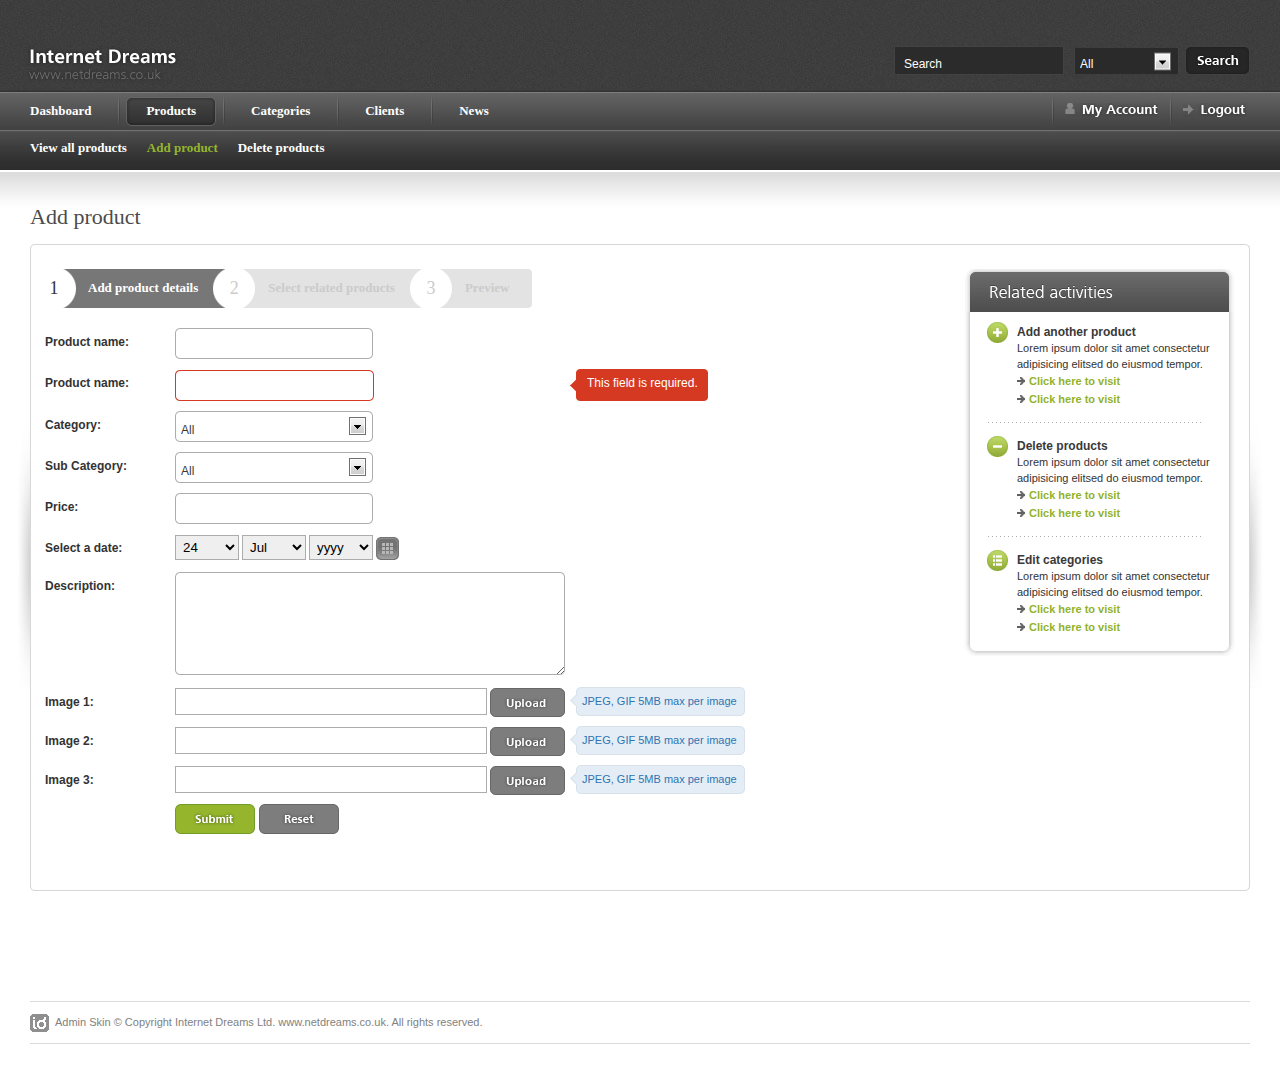
==== css/cms_xhtml/form.html @ d8d24eb3 "Primera version" ====
<!DOCTYPE html PUBLIC "-//W3C//DTD XHTML 1.0 Strict//EN" "http://www.w3.org/TR/xhtml1/DTD/xhtml1-strict.dtd">
<html xmlns="http://www.w3.org/1999/xhtml">
<head>
<meta http-equiv="Content-Type" content="text/html; charset=UTF-8" />
<title>Internet Dreams</title>
<link rel="stylesheet" href="css/screen.css" type="text/css" media="screen" title="default" />
<!--[if IE]>
<link rel="stylesheet" media="all" type="text/css" href="css/pro_dropline_ie.css" />
<![endif]-->

<!--  jquery core -->
<script src="js/jquery/jquery-1.4.1.min.js" type="text/javascript"></script>
 
<!--  checkbox styling script -->
<script src="js/jquery/ui.core.js" type="text/javascript"></script>
<script src="js/jquery/ui.checkbox.js" type="text/javascript"></script>
<script src="js/jquery/jquery.bind.js" type="text/javascript"></script>
<script type="text/javascript">
$(function(){
	$('input').checkBox();
	$('#toggle-all').click(function(){
 	$('#toggle-all').toggleClass('toggle-checked');
	$('#mainform input[type=checkbox]').checkBox('toggle');
	return false;
	});
});
</script>  


<![if !IE 7]>

<!--  styled select box script version 1 -->
<script src="js/jquery/jquery.selectbox-0.5.js" type="text/javascript"></script>
<script type="text/javascript">
$(document).ready(function() {
	$('.styledselect').selectbox({ inputClass: "selectbox_styled" });
});
</script>
 

<![endif]>


<!--  styled select box script version 2 --> 
<script src="js/jquery/jquery.selectbox-0.5_style_2.js" type="text/javascript"></script>
<script type="text/javascript">
$(document).ready(function() {
	$('.styledselect_form_1').selectbox({ inputClass: "styledselect_form_1" });
	$('.styledselect_form_2').selectbox({ inputClass: "styledselect_form_2" });
});
</script>

<!--  styled select box script version 3 --> 
<script src="js/jquery/jquery.selectbox-0.5_style_2.js" type="text/javascript"></script>
<script type="text/javascript">
$(document).ready(function() {
	$('.styledselect_pages').selectbox({ inputClass: "styledselect_pages" });
});
</script>

<!--  styled file upload script --> 
<script src="js/jquery/jquery.filestyle.js" type="text/javascript"></script>
<script type="text/javascript" charset="utf-8">
$(function() {
	$("input.file_1").filestyle({ 
	image: "images/forms/upload_file.gif",
	imageheight : 29,
	imagewidth : 78,
	width : 300
	});
});
</script>

<!-- Custom jquery scripts -->
<script src="js/jquery/custom_jquery.js" type="text/javascript"></script>
 
<!-- Tooltips -->
<script src="js/jquery/jquery.tooltip.js" type="text/javascript"></script>
<script src="js/jquery/jquery.dimensions.js" type="text/javascript"></script>
<script type="text/javascript">
$(function() {
	$('a.info-tooltip ').tooltip({
		track: true,
		delay: 0,
		fixPNG: true, 
		showURL: false,
		showBody: " - ",
		top: -35,
		left: 5
	});
});
</script> 

<!--  date picker script -->
<link rel="stylesheet" href="css/datePicker.css" type="text/css" />
<script src="js/jquery/date.js" type="text/javascript"></script>
<script src="js/jquery/jquery.datePicker.js" type="text/javascript"></script>
<script type="text/javascript" charset="utf-8">
        $(function()
{

// initialise the "Select date" link
$('#date-pick')
	.datePicker(
		// associate the link with a date picker
		{
			createButton:false,
			startDate:'01/01/2005',
			endDate:'31/12/2020'
		}
	).bind(
		// when the link is clicked display the date picker
		'click',
		function()
		{
			updateSelects($(this).dpGetSelected()[0]);
			$(this).dpDisplay();
			return false;
		}
	).bind(
		// when a date is selected update the SELECTs
		'dateSelected',
		function(e, selectedDate, $td, state)
		{
			updateSelects(selectedDate);
		}
	).bind(
		'dpClosed',
		function(e, selected)
		{
			updateSelects(selected[0]);
		}
	);
	
var updateSelects = function (selectedDate)
{
	var selectedDate = new Date(selectedDate);
	$('#d option[value=' + selectedDate.getDate() + ']').attr('selected', 'selected');
	$('#m option[value=' + (selectedDate.getMonth()+1) + ']').attr('selected', 'selected');
	$('#y option[value=' + (selectedDate.getFullYear()) + ']').attr('selected', 'selected');
}
// listen for when the selects are changed and update the picker
$('#d, #m, #y')
	.bind(
		'change',
		function()
		{
			var d = new Date(
						$('#y').val(),
						$('#m').val()-1,
						$('#d').val()
					);
			$('#date-pick').dpSetSelected(d.asString());
		}
	);

// default the position of the selects to today
var today = new Date();
updateSelects(today.getTime());

// and update the datePicker to reflect it...
$('#d').trigger('change');
});
</script>

<!-- MUST BE THE LAST SCRIPT IN <HEAD></HEAD></HEAD> png fix -->
<script src="js/jquery/jquery.pngFix.pack.js" type="text/javascript"></script>
<script type="text/javascript">
$(document).ready(function(){
$(document).pngFix( );
});
</script>
</head>
<body> 
<!-- Start: page-top-outer -->
<div id="page-top-outer">    

<!-- Start: page-top -->
<div id="page-top">

	<!-- start logo -->
	<div id="logo">
	<a href=""><img src="images/shared/logo.png" width="156" height="40" alt="" /></a>
	</div>
	<!-- end logo -->
	
	<!--  start top-search -->
	<div id="top-search">
		<table border="0" cellpadding="0" cellspacing="0">
		<tr>
		<td><input type="text" value="Search" onblur="if (this.value=='') { this.value='Search'; }" onfocus="if (this.value=='Search') { this.value=''; }" class="top-search-inp" /></td>
		<td>
		 
		<select  class="styledselect">
			<option value="">All</option>
			<option value="">Products</option>
			<option value="">Categories</option>
			<option value="">Clients</option>
			<option value="">News</option>
		</select> 
		 
		</td>
		<td>
		<input type="image" src="images/shared/top_search_btn.gif"  />
		</td>
		</tr>
		</table>
	</div>
 	<!--  end top-search -->
 	<div class="clear"></div>

</div>
<!-- End: page-top -->

</div>
<!-- End: page-top-outer -->
	
<div class="clear">&nbsp;</div>
 
<!--  start nav-outer-repeat................................................................................................. START -->
<div class="nav-outer-repeat"> 
<!--  start nav-outer -->
<div class="nav-outer"> 

		<!-- start nav-right -->
		<div id="nav-right">
		
			<div class="nav-divider">&nbsp;</div>
			<div class="showhide-account"><img src="images/shared/nav/nav_myaccount.gif" width="93" height="14" alt="" /></div>
			<div class="nav-divider">&nbsp;</div>
			<a href="" id="logout"><img src="images/shared/nav/nav_logout.gif" width="64" height="14" alt="" /></a>
			<div class="clear">&nbsp;</div>
		
			<!--  start account-content -->	
			<div class="account-content">
			<div class="account-drop-inner">
				<a href="" id="acc-settings">Settings</a>
				<div class="clear">&nbsp;</div>
				<div class="acc-line">&nbsp;</div>
				<a href="" id="acc-details">Personal details </a>
				<div class="clear">&nbsp;</div>
				<div class="acc-line">&nbsp;</div>
				<a href="" id="acc-project">Project details</a>
				<div class="clear">&nbsp;</div>
				<div class="acc-line">&nbsp;</div>
				<a href="" id="acc-inbox">Inbox</a>
				<div class="clear">&nbsp;</div>
				<div class="acc-line">&nbsp;</div>
				<a href="" id="acc-stats">Statistics</a> 
			</div>
			</div>
			<!--  end account-content -->
		
		</div>
		<!-- end nav-right -->


		<!--  start nav -->
		<div class="nav">
		<div class="table">
		
		<ul class="select"><li><a href="#nogo"><b>Dashboard</b><!--[if IE 7]><!--></a><!--<![endif]-->
		<!--[if lte IE 6]><table><tr><td><![endif]-->
		<div class="select_sub">
			<ul class="sub">
				<li><a href="#nogo">Dashboard Details 1</a></li>
				<li><a href="#nogo">Dashboard Details 2</a></li>
				<li><a href="#nogo">Dashboard Details 3</a></li>
			</ul>
		</div>
		<!--[if lte IE 6]></td></tr></table></a><![endif]-->
		</li>
		</ul>
		
		<div class="nav-divider">&nbsp;</div>
		                    
		<ul class="current"><li><a href="#nogo"><b>Products</b><!--[if IE 7]><!--></a><!--<![endif]-->
		<!--[if lte IE 6]><table><tr><td><![endif]-->
		<div class="select_sub show">
			<ul class="sub">
				<li><a href="#nogo">View all products</a></li>
				<li class="sub_show"><a href="#nogo">Add product</a></li>
				<li><a href="#nogo">Delete products</a></li>
			</ul>
		</div>
		<!--[if lte IE 6]></td></tr></table></a><![endif]-->
		</li>
		</ul>
		
		<div class="nav-divider">&nbsp;</div>
		
		<ul class="select"><li><a href="#nogo"><b>Categories</b><!--[if IE 7]><!--></a><!--<![endif]-->
		<!--[if lte IE 6]><table><tr><td><![endif]-->
		<div class="select_sub">
			<ul class="sub">
				<li><a href="#nogo">Categories Details 1</a></li>
				<li><a href="#nogo">Categories Details 2</a></li>
				<li><a href="#nogo">Categories Details 3</a></li>
			</ul>
		</div>
		<!--[if lte IE 6]></td></tr></table></a><![endif]-->
		</li>
		</ul>
		
		<div class="nav-divider">&nbsp;</div>
		
		<ul class="select"><li><a href="#nogo"><b>Clients</b><!--[if IE 7]><!--></a><!--<![endif]-->
		<!--[if lte IE 6]><table><tr><td><![endif]-->
		<div class="select_sub">
			<ul class="sub">
				<li><a href="#nogo">Clients Details 1</a></li>
				<li><a href="#nogo">Clients Details 2</a></li>
				<li><a href="#nogo">Clients Details 3</a></li>
			 
			</ul>
		</div>
		<!--[if lte IE 6]></td></tr></table></a><![endif]-->
		</li>
		</ul>
		
		<div class="nav-divider">&nbsp;</div>
		
		<ul class="select"><li><a href="#nogo"><b>News</b><!--[if IE 7]><!--></a><!--<![endif]-->
		<!--[if lte IE 6]><table><tr><td><![endif]-->
		<div class="select_sub">
			<ul class="sub">
				<li><a href="#nogo">News details 1</a></li>
				<li><a href="#nogo">News details 2</a></li>
				<li><a href="#nogo">News details 3</a></li>
			</ul>
		</div>
		<!--[if lte IE 6]></td></tr></table></a><![endif]-->
		</li>
		</ul>
		
		<div class="clear"></div>
		</div>
		<div class="clear"></div>
		</div>
		<!--  start nav -->

</div>
<div class="clear"></div>
<!--  start nav-outer -->
</div>
<!--  start nav-outer-repeat................................................... END -->
 
 <div class="clear"></div>
 
<!-- start content-outer -->
<div id="content-outer">
<!-- start content -->
<div id="content">


<div id="page-heading"><h1>Add product</h1></div>


<table border="0" width="100%" cellpadding="0" cellspacing="0" id="content-table">
<tr>
	<th rowspan="3" class="sized"><img src="images/shared/side_shadowleft.jpg" width="20" height="300" alt="" /></th>
	<th class="topleft"></th>
	<td id="tbl-border-top">&nbsp;</td>
	<th class="topright"></th>
	<th rowspan="3" class="sized"><img src="images/shared/side_shadowright.jpg" width="20" height="300" alt="" /></th>
</tr>
<tr>
	<td id="tbl-border-left"></td>
	<td>
	<!--  start content-table-inner -->
	<div id="content-table-inner">
	
	<table border="0" width="100%" cellpadding="0" cellspacing="0">
	<tr valign="top">
	<td>
	
	
		<!--  start step-holder -->
		<div id="step-holder">
			<div class="step-no">1</div>
			<div class="step-dark-left"><a href="">Add product details</a></div>
			<div class="step-dark-right">&nbsp;</div>
			<div class="step-no-off">2</div>
			<div class="step-light-left">Select related products</div>
			<div class="step-light-right">&nbsp;</div>
			<div class="step-no-off">3</div>
			<div class="step-light-left">Preview</div>
			<div class="step-light-round">&nbsp;</div>
			<div class="clear"></div>
		</div>
		<!--  end step-holder -->
	
		<!-- start id-form -->
		<table border="0" cellpadding="0" cellspacing="0"  id="id-form">
		<tr>
			<th valign="top">Product name:</th>
			<td><input type="text" class="inp-form" /></td>
			<td></td>
		</tr>
		<tr>
			<th valign="top">Product name:</th>
			<td><input type="text" class="inp-form-error" /></td>
			<td>
			<div class="error-left"></div>
			<div class="error-inner">This field is required.</div>
			</td>
		</tr>
		<tr>
		<th valign="top">Category:</th>
		<td>	
		<select  class="styledselect_form_1">
			<option value="">All</option>
			<option value="">Products</option>
			<option value="">Categories</option>
			<option value="">Clients</option>
			<option value="">News</option>
		</select>
		</td>
		<td></td>
		</tr>
		<tr>
		<th valign="top">Sub Category:</th>
		<td>	
		<select  class="styledselect_form_1">
			<option value="">All</option>
			<option value="">Products</option>
			<option value="">Categories</option>
			<option value="">Clients</option>
			<option value="">News</option>
		</select>
		</td>
		<td></td>
		</tr> 
		<tr>
			<th valign="top">Price:</th>
			<td><input type="text" class="inp-form" /></td>
			<td></td>
		</tr>
		<tr>
		<th valign="top">Select a date:</th>
		<td class="noheight">
		
			<table border="0" cellpadding="0" cellspacing="0">
			<tr  valign="top">
				<td>
				<form id="chooseDateForm" action="#">
				
				<select id="d" class="styledselect-day">
					<option value="">dd</option>
					<option value="1">1</option>
					<option value="2">2</option>
					<option value="3">3</option>
					<option value="4">4</option>
					<option value="5">5</option>
					<option value="6">6</option>
					<option value="7">7</option>
					<option value="8">8</option>
					<option value="9">9</option>
					<option value="10">10</option>
					<option value="11">11</option>
					<option value="12">12</option>
					<option value="13">13</option>
					<option value="14">14</option>
					<option value="15">15</option>
					<option value="16">16</option>
					<option value="17">17</option>
					<option value="18">18</option>
					<option value="19">19</option>
					<option value="20">20</option>
					<option value="21">21</option>
					<option value="22">22</option>
					<option value="23">23</option>
					<option value="24">24</option>
					<option value="25">25</option>
					<option value="26">26</option>
					<option value="27">27</option>
					<option value="28">28</option>
					<option value="29">29</option>
					<option value="30">30</option>
					<option value="31">31</option>
				</select>
				</td>
				<td>
					<select id="m" class="styledselect-month">
						<option value="">mmm</option>
						<option value="1">Jan</option>
						<option value="2">Feb</option>
						<option value="3">Mar</option>
						<option value="4">Apr</option>
						<option value="5">May</option>
						<option value="6">Jun</option>
						<option value="7">Jul</option>
						<option value="8">Aug</option>
						<option value="9">Sep</option>
						<option value="10">Oct</option>
						<option value="11">Nov</option>
						<option value="12">Dec</option>
					</select>
				</td>
				<td>
					<select  id="y"  class="styledselect-year">
						<option value="">yyyy</option>
						<option value="2005">2005</option>
						<option value="2006">2006</option>
						<option value="2007">2007</option>
						<option value="2008">2008</option>
						<option value="2009">2009</option>
						<option value="2010">2010</option>
					</select>
					</form>
				</td>
				<td><a href=""  id="date-pick"><img src="images/forms/icon_calendar.jpg"   alt="" /></a></td>
			</tr>
			</table>
		
		</td>
		<td></td>
	</tr>
	<tr>
		<th valign="top">Description:</th>
		<td><textarea rows="" cols="" class="form-textarea"></textarea></td>
		<td></td>
	</tr>
	<tr>
	<th>Image 1:</th>
	<td><input type="file" class="file_1" /></td>
	<td>
	<div class="bubble-left"></div>
	<div class="bubble-inner">JPEG, GIF 5MB max per image</div>
	<div class="bubble-right"></div>
	</td>
	</tr>
	<tr>
	<th>Image 2:</th>
	<td>  <input type="file" class="file_1" /></td>
	<td><div class="bubble-left"></div>
	<div class="bubble-inner">JPEG, GIF 5MB max per image</div>
	<div class="bubble-right"></div></td>
	</tr>
	<tr>
	<th>Image 3:</th>
	<td><input type="file" class="file_1" /></td>
	<td><div class="bubble-left"></div>
	<div class="bubble-inner">JPEG, GIF 5MB max per image</div>
	<div class="bubble-right"></div></td>
	</tr>
	<tr>
		<th>&nbsp;</th>
		<td valign="top">
			<input type="button" value="" class="form-submit" />
			<input type="reset" value="" class="form-reset"  />
		</td>
		<td></td>
	</tr>
	</table>
	<!-- end id-form  -->

	</td>
	<td>

	<!--  start related-activities -->
	<div id="related-activities">
		
		<!--  start related-act-top -->
		<div id="related-act-top">
		<img src="images/forms/header_related_act.gif" width="271" height="43" alt="" />
		</div>
		<!-- end related-act-top -->
		
		<!--  start related-act-bottom -->
		<div id="related-act-bottom">
		
			<!--  start related-act-inner -->
			<div id="related-act-inner">
			
				<div class="left"><a href=""><img src="images/forms/icon_plus.gif" width="21" height="21" alt="" /></a></div>
				<div class="right">
					<h5>Add another product</h5>
					Lorem ipsum dolor sit amet consectetur
					adipisicing elitsed do eiusmod tempor.
					<ul class="greyarrow">
						<li><a href="">Click here to visit</a></li> 
						<li><a href="">Click here to visit</a> </li>
					</ul>
				</div>
				
				<div class="clear"></div>
				<div class="lines-dotted-short"></div>
				
				<div class="left"><a href=""><img src="images/forms/icon_minus.gif" width="21" height="21" alt="" /></a></div>
				<div class="right">
					<h5>Delete products</h5>
					Lorem ipsum dolor sit amet consectetur
					adipisicing elitsed do eiusmod tempor.
					<ul class="greyarrow">
						<li><a href="">Click here to visit</a></li> 
						<li><a href="">Click here to visit</a> </li>
					</ul>
				</div>
				
				<div class="clear"></div>
				<div class="lines-dotted-short"></div>
				
				<div class="left"><a href=""><img src="images/forms/icon_edit.gif" width="21" height="21" alt="" /></a></div>
				<div class="right">
					<h5>Edit categories</h5>
					Lorem ipsum dolor sit amet consectetur
					adipisicing elitsed do eiusmod tempor.
					<ul class="greyarrow">
						<li><a href="">Click here to visit</a></li> 
						<li><a href="">Click here to visit</a> </li>
					</ul>
				</div>
				<div class="clear"></div>
				
			</div>
			<!-- end related-act-inner -->
			<div class="clear"></div>
		
		</div>
		<!-- end related-act-bottom -->
	
	</div>
	<!-- end related-activities -->

</td>
</tr>
<tr>
<td><img src="images/shared/blank.gif" width="695" height="1" alt="blank" /></td>
<td></td>
</tr>
</table>
 
<div class="clear"></div>
 

</div>
<!--  end content-table-inner  -->
</td>
<td id="tbl-border-right"></td>
</tr>
<tr>
	<th class="sized bottomleft"></th>
	<td id="tbl-border-bottom">&nbsp;</td>
	<th class="sized bottomright"></th>
</tr>
</table>









 





<div class="clear">&nbsp;</div>

</div>
<!--  end content -->
<div class="clear">&nbsp;</div>
</div>
<!--  end content-outer -->

 

<div class="clear">&nbsp;</div>
    
<!-- start footer -->         
<div id="footer">
	<!--  start footer-left -->
	<div id="footer-left">
	Admin Skin &copy; Copyright Internet Dreams Ltd. <a href="">www.netdreams.co.uk</a>. All rights reserved.</div>
	<!--  end footer-left -->
	<div class="clear">&nbsp;</div>
</div>
<!-- end footer -->
 
</body>
</html>
---- css/cms_xhtml/css/screen.css ----
*	{	margin: 0;	padding: 0;	}html, body	{	height: 100%;	}body	{	background: #fff;	color: #393939;	font-family: Arial;	font-size: 0px;	line-height: 0;	}#page-top-outer	{	background: url(../images/shared/top_bg.jpg) top center repeat-x;	border-bottom: 1px solid #7e7e7e;	height: 92px;	}#page-top	{	margin: 0 auto;	max-width: 1260px;	min-width: 850px;	position: relative;	}#logo	{	float: left;	margin: 45px 0 0 15px;	}#logo	a	{	display: block;	}#top-search	{	display: inline;	float: right;	position: relative;	margin: 46px 20px 0 0;	z-index: 20;	}	 .top-search-inp	{	background: url(../images/shared/top_search_inp.gif) no-repeat;	border: none;	color: #fff;	font-size: 12px;	height: 23px;	padding: 6px 6px 0 10px;	width: 164px;	}#content-outer	{	background: url(../images/shared/content_repeat.jpg) repeat-x;	}#content	{	color: #333;	font-family: Arial, Helvetica, sans-serif;	font-size: 12px;	line-height: 18px;	margin: 0 auto 0 auto;	max-width: 1260px;	min-width: 780px;	padding: 35px 0px 30px 0px;	}#content-inner	{	color: #333;	font-family: Arial, Helvetica, sans-serif;	font-size: 12px;	line-height: 18px;	margin: 0 auto 0px auto;	padding: 25px 0 30px 0;	}#content-table	{	font-size: 0px;	line-height: 0px;	}#content-table th.sized	{	height: 15px;	width: 15px;	padding: 0;	margin: 0;	font-size: 0px;	line-height: 0px;	} 	#content-table-inner	{	font-size: 12px;	line-height: 12px;	padding: 10px 0 20px 0;	}#tbl-border-top	{	background: url(../images/shared/border_bit.jpg) top repeat-x;	line-height: 0;font-size: 0px;	height: 15px;	}#tbl-border-bottom	{	background: url(../images/shared/border_bit.jpg) bottom repeat-x;	line-height: 0;font-size: 0px;	height: 15px;	}#tbl-border-left	{	background: url(../images/shared/border_bit.jpg) left repeat-y;	}#tbl-border-right	{	background: url(../images/shared/border_bit.jpg) right repeat-y;	}#table-content	{	line-height: 16px;	margin: 0 10px 10px 10px;	min-height: 300px;	}	.topleft {background: url(../images/shared/corner_top_left.jpg) no-repeat;width:15px;height:15px;	}	.topright {background: url(../images/shared/corner_top_right.jpg) no-repeat;width:15px;height:15px;	}	.bottomleft {background: url(../images/shared/corner_bottom_left.jpg)  no-repeat;width:15px;height:15px;	}	.bottomright {background: url(../images/shared/corner_bottom_right.jpg)  no-repeat;width:15px;height:15px;	}	#page-heading	{	margin: 0 0 15px 20px;	}  h1	{	color: #4b4b4b;	font-family: Tahoma;	font-size: 22px;	line-height: 24px;	font-weight: normal;	}h2	{	color: #393939;	font-size: 16px;	font-weight: bold;	line-height: 20px;	margin-bottom: 10px;	}h3	{	color: #92b22c;	font-size: 14px;	font-weight: bold;	line-height: 18px;	margin-bottom: 10px;	}		/* MESSAGES --------------------------------------------------------------- */	#message-yellow	{	margin-bottom: 5px;	}.yellow-left	{	background: url(../images/table/message_yellow.gif) top left no-repeat;	color: #e79300;	font-family: Tahoma;	font-weight: bold;	padding: 0 0 0 20px;	}.yellow-left a	{	color: #e79300;	font-family: Tahoma;	font-weight: normal;	text-decoration: underline;	}.yellow-right a	{	cursor: pointer;	}.yellow-right	{	width: 55px;	}#message-blue	{	margin-bottom: 5px;	}.blue-left	{	background: url(../images/table/message_blue.gif) top left no-repeat;	color: #2e74b2;	font-family: Tahoma;	font-weight: bold;	padding: 0 0 0 20px;	}.blue-left a	{	color: #2e74b2;	font-family: Tahoma;	font-weight: normal;	text-decoration: underline;	}.blue-right a	{	cursor: pointer;	}.blue-right	{	width: 55px;	}#message-red	{	margin-bottom: 5px;	}.red-left	{	background: url(../images/table/message_red.gif) top left no-repeat;	color: #ce2700;	font-family: Tahoma;	font-weight: bold;	padding: 0 0 0 20px;	}.red-left a	{	color: #ce2700;	font-family: Tahoma;	font-weight: normal;	text-decoration: underline;	}.red-right a	{	cursor: pointer;	}.red-right	{	width: 55px;	}#message-green	{	margin-bottom: 5px;	}.green-left	{	background: url(../images/table/message_green.gif) top left no-repeat;	color: #6da827;	font-family: Tahoma;	font-weight: bold;	line-height: 12px;	padding: 0 0 0 20px;	}.green-left a	{	color: #6da827;	font-family: Tahoma;	font-weight: normal;	text-decoration: underline;	}.green-right a	{	cursor: pointer;	}.green-right	{	width: 55px;	}									a.icon-1	{	background: url(../images/table/table_icon_1.gif) no-repeat;	display: block;	float: left;	height: 24px;	margin: 0 8px 0 0;	width: 24px;	}a:hover.icon-1	{	background: url(../images/table/table_icon_1.gif) 0 -24px;	}a.icon-2	{	background: url(../images/table/table_icon_2.gif) no-repeat;	display: block;	float: left;	height: 24px;	margin: 0 8px 0 0;	width: 24px;	}a:hover.icon-2	{	background: url(../images/table/table_icon_2.gif) 0 -24px;	}a.icon-3	{	background: url(../images/table/table_icon_3.gif) no-repeat;	display: block;	float: left;	height: 24px;	margin: 0 8px 0 0;	width: 24px;	}a:hover.icon-3	{	background: url(../images/table/table_icon_3.gif) 0 -24px;	}a.icon-4	{	background: url(../images/table/table_icon_4.gif) no-repeat;	display: block;	float: left;	height: 24px;	margin: 0 8px 0 0;	width: 24px;	}a:hover.icon-4	{	background: url(../images/table/table_icon_4.gif) 0 -24px;	}a.icon-5	{	background: url(../images/table/table_icon_5.gif) no-repeat;	display: block;	float: left;	height: 24px;	width: 24px;	}a:hover.icon-5	{	background: url(../images/table/table_icon_5.gif) 0 -24px;	}#tooltip	{	background-color: #8c8c8c;	border: 1px solid #767676;	color: #fff;	font-family: Arial;	font-size: 10px;	font-weight: normal;	opacity: 0.85;	padding: 0 5px;	position: absolute;	text-align: left;	z-index: 3000;	}#tooltip h6, #tooltip div	{	font-family: Arial;	font-size: 11px;	line-height: 20px;	margin: 0;	}#product-table	{	margin-bottom: 20px;	}#product-table	td a	{	color: #393939;	}#product-table	td a:hover	{	text-decoration: underline;	}#product-table	th	{	height: 50px;	text-align: left;	}#product-table	.minwidth-1	{	min-width: 110px;	}#product-table td	{	border: 1px solid #d2d2d2;	padding: 10px 0 10px 10px;	}#product-table tr.alternate-row	{	background: #ececec;	}td.options-width	{	padding: 0 0 0 10px;	width: 210px;	}td.checkbox-width	{	}.table-header-check	{	background: url(../images/table/table_header_checkbox.jpg) no-repeat;	border: none;	min-width: 29px;	padding: 0px 0 0 10px;	width: 29px;	}.table-header-options	{	background: url(../images/table/table_header_options.jpg) no-repeat;	border: none;	min-width: 221px;	padding: 0px 0 0 0;	width: 221px;	}.table-header-repeat	{	background: url(../images/table/table_header_repeat.jpg) repeat-x;	border: none;	font-size: 0px;	line-height: 0;	padding: 0px 0 0 0;	}.table-header-options a, .table-header-repeat a	{	background: url(../images/table/table_sort_arrow.gif) right no-repeat;	color: #fff;	font-family: Tahoma;	font-size: 13px;	font-weight: bold;	line-height: 14px;	margin: 0 0 0 10px;	padding: 0 10px 0 0;	}		.table-header-options a:hover, .table-header-repeat a:hover	{		color:#94b52c	}	th.line-left	{	border-left: 1px solid #373737;	}#product-table	tr.activity-blue	{	background: #e3eceb;	}		#toggle-all {		display: block;		width: 17px;		height:17px;		cursor: pointer;		background: url(../images/shared/checkbox.gif) 0 -17px;	}			#toggle-all.toggle-checked {		display: block;		width: 17px;		height:17px;		background: url(../images/shared/checkbox.gif) 0 0;	}																					/*  RELATED ACTIVIES BOX */	#related-activities	{	float: right;	font-size: 0px;	line-height: 0;	width: 271px;	}#related-act-top	{	font-size: 0px;	line-height: 0;	}#related-act-bottom	{	background: url(../images/forms/bg_related_act.gif) no-repeat bottom;	font-size: 0px;	line-height: 0;	}#related-act-inner	{	font-size: 11px;	line-height: 16px;	margin: 0 auto 0px auto;	padding: 10px 0 20px 0;	width: 225px;	}#related-act-inner .left	{	float: left;	width: 30px;	}#related-act-inner .right	{	float: left;	width: 195px;	padding: 2px 0 0 0;	}#related-act-inner .right h5	{	color: #393939;	font-size: 12px;	}ul.greyarrow	{	list-style-type: none;	}ul.greyarrow li	{	background: url(../images/forms/icon_list_arrow.gif) no-repeat 0 5px;	line-height: 18px;	padding: 0 0 0 12px;	}ul.greyarrow li a	{	color: #92b22c;	font-weight: bold;	}ul.greyarrow li a:hover	{	text-decoration: underline;	}.lines-dotted-short	{	background: url(../images/forms/lines_dotted_short.gif) no-repeat 0px 14px;	font-size: 0px;	height: 28px;	line-height: 0;	}	/* PAGING --------------------------------------------------------- */	#paging-table {	float: right;	margin: 0 4px 0 0;}	.page-far-left	{	background: url(../images/table/paging_far_left.gif) no-repeat;	display: block;	float: left;	height: 24px;	margin: 0 4px 0 0;	width: 24px;	}.page-left	{	background: url(../images/table/paging_far_left.gif) no-repeat;	display: block;	float: left;	height: 24px;	width: 24px;	}.page-far-right	{	background: url(../images/table/paging_far_right.gif) no-repeat;	display: block;	float: left;	height: 24px;	margin: 0 4px 0 4px;	width: 24px;	}.page-right	{	background: url(../images/table/paging_far_right.gif) no-repeat;	display: block;	float: left;	height: 24px;	width: 24px;	}#page-info	{	float: left;	line-height: 16px;	padding: 3px 12px 0 12px;	}	/*  ACTIONS BOX ----------------------------------------------- */	#actions-box	{	float: left;	margin: 0 0 0 10px;	position: relative;	}a.action-slider	{	background: url(../images/table/dropdown_actions.gif) no-repeat;	display: block;	height: 30px;	width: 110px;	}a.action-slider.activated	{	background: url(../images/table/dropdown_actions.gif) no-repeat 0 -30px;	display: block;	height: 30px;	width: 110px;	}#actions-box-slider	{	background: url(../images/table/actions_slider_bg.gif) bottom no-repeat;	display: none;	left: 0;	padding-bottom: 1px;	padding-top: 10px;	position: absolute;	top: 24px;	width: 110px;	}#actions-box-slider-inner	{	font-size: 0px;	line-height: 0;	margin: 0 auto;	width: 108px;	}a.action-edit ,a.action-delete	{	color: #272727;	display: block;	font-weight: bold;	height: 20px;	margin: 0 auto;	padding: 10px 0 5px 45px;	width: 63px;	}a:hover.action-edit	{	background: #949494 url(../images/table/action_edit.gif) no-repeat 14px 5px;	color: #fff;	}a.action-edit	{	background: #c7c7c7 url(../images/table/action_edit.gif) no-repeat 14px 5px;	}a.action-delete	{	background: #c7c7c7 url(../images/table/action_delete.gif) no-repeat 14px 5px;	}a:hover.action-delete	{	background: #949494 url(../images/table/action_delete.gif) no-repeat 14px 5px;	color: #fff;	}		 	/* FORM ------------------------------------------------------- */	.form-submit	{	background: url(../images/forms/form_submit.gif) no-repeat;	border: none;	cursor: pointer;	display: block;	float: left;	height: 30px;	margin: 0 4px 0 0;	padding: 0;	text-indent: -3000px;	width: 80px;	}.form-reset	{	background: url(../images/forms/form_reset.gif) no-repeat;	border: none;	cursor: pointer;	display: block;	float: left;	height: 30px;	text-indent: -3000px;	width: 80px;	}#id-form	{	}.inp-form	{	background: url(../images/forms/form_inp.gif) no-repeat;	border: none;	color: #393939;	height: 25px; 	padding: 6px 6px 0 6px;	width: 186px;	}	.inp-form-error	{	background: url(../images/forms/form_inp_error.gif) no-repeat;	border: none; 	color: #393939;	height: 25px;	padding: 6px 6px 0 6px;	width: 187px;	}.form-textarea	{	background: url(../images/forms/form_textarea.gif) no-repeat;	border: none;	color: #393939;	font-family: Arial, Helvetica, sans-serif;	font-size: 12px;	height: 97px;	overflow: auto;	padding: 6px 6px 0 6px;	width: 378px;	}#id-form td	{	padding: 0 0 10px 0;	}#id-form td.noheight	{	padding: 0 0 0px 0;	}#id-form th	{	line-height: 28px;	min-width: 130px;	padding: 0 0 10px 0;	text-align: left;	width: 130px;	}.styledselect-day ,.styledselect-month ,.styledselect-year	{	border: 1px solid #acacac;	margin-right: 3px;	padding: 3px;	width: 64px;	}		#step-holder {font-family: Tahoma;	height:39px;	margin-bottom: 20px;}	.step-no {	float:left;	height:29px;	width:18px;	font-size: 18px;	line-height: 18px;	padding:10px 0 0 0;	text-align: center;}.step-no-off {	float:left;	height:29px;	width:18px;	font-size: 18px;	line-height: 18px;	padding:10px 0 0 0;	text-align: center;	color:#cbcbcb;}.step-dark-left {	float:left;	 	background: url(../images/forms/step_dark_left.gif) no-repeat;	height:27px;	padding:13px 15px 0 25px;	font-size: 13px;	color:#fff;	font-weight: bold;}.step-dark-left a{	 	font-size: 13px;	color:#fff;	font-weight: bold;}.step-dark-right {	float:left;	width:12px;	background: url(../images/forms/step_dark_right.gif) no-repeat;	height:39px;}.step-dark-round {	float:left;	width:8px;	height:39px;	background: url(../images/forms/step_dark_round.gif) no-repeat;}.step-light-left {	float:left;	 	height:27px;	padding:13px 15px 0 25px;	font-size: 13px;	background: url(../images/forms/step_light_left.gif) no-repeat;	height:39px;	color:#cbcbcb;	font-weight: bold;}.step-light-left a{	 	 	font-size: 13px; 	color:#cbcbcb;	font-weight: bold;}.step-light-right {	float:left;	width:12px;	background: url(../images/forms/step_light_right.gif) no-repeat;	height:39px;}.step-light-round {	float:left;	width:8px;	height:39px;	background: url(../images/forms/step_light_round.gif) no-repeat;}.bubble-left {	float:left;	width:10px;	height:29px;	margin-left: 5px;	background: url(../images/forms/bubble_left.gif) no-repeat;}.bubble-inner {	float:left;	padding: 7px 0px 0 2px;	color:#2e74b2; 	line-height: 14px;	font-size: 11px;	height:22px;	background: url(../images/forms/bubble_inner.gif) repeat-x;}.bubble-right {	float:left;	width:8px;	height:29px;	background: url(../images/forms/bubble_right.gif) right no-repeat;}.error-left {	float:left;	width:13px;	height:32px;	margin-left: 5px;	background: url(../images/forms/error_left.gif) no-repeat;}.error-inner {	float:left;	padding: 7px 10px 0 4px;	color:#fff; 	line-height: 14px;	height:25px;	background: url(../images/forms/error_right.gif) right  no-repeat;}.file_1 {	border: 1px solid #acacac;	padding: 5px;}	 /*  NAVIGATION ----------------------------------------------- */#nav-holder	{	margin: 0 auto;	max-width: 1260px;	min-width: 780px;	text-align: left;	}.nav-outer-repeat	{	background: url(../images/shared/nav/repeat.jpg) repeat-x;	height: 77px;	}.nav-outer	{	margin: 0 auto;	max-width: 1260px;	min-width: 850px;	}#nav-right	{	float: right;	position: relative;	width: 225px;	z-index: 0;	}#nav-right a	{	display: block;	float: left;	margin: 0px 0 0 0;	}.account-content	{	background: #454545 url(../images/shared/nav/account_drop_bg.gif) no-repeat bottom;	display: none;	left: 5px;	padding-bottom: 20px;	position: absolute;	top: 30px;	width: 170px;	}.account-drop-inner	{	font-size: 0px;	line-height: 0px;	margin: 20px auto 0 auto;	width: 140px;	}.showhide-account	{	cursor: pointer;	display: block;	float: left;	margin: 10px 5px 0 5px;	}.account-drop-inner a	{	color: #fff;	font-size: 12px;	font-weight: bold;	line-height: 16px;	margin: 0 0 0 0;	padding: 0 0 0 0;	}.account-drop-inner a:hover	{	color: #94b52c;	}.acc-line	{	background: url(../images/shared/nav/account_line.gif) no-repeat 0 7px;	font-size: 0px;	height: 14px;	line-height: 0px;	margin-top: 0px;	padding: 0;	}a#logout	{	margin: 10px 0 0 5px;	}a#acc-settings	{	background: url(../images/shared/nav/icon_acc_settings.gif) no-repeat 0 2px;	padding: 0 0 0 20px;	}a#acc-details	{	background: url(../images/shared/nav/icon_acc_personal.gif) no-repeat 0 2px;	padding: 0 0 0 20px;	}a#acc-project	{	background: url(../images/shared/nav/icon_acc_projects.gif) no-repeat 0 2px;	padding: 0 0 0 20px;	}a#acc-inbox	{	background: url(../images/shared/nav/icon_acc_inbox.gif) no-repeat 0 2px;	padding: 0 0 0 20px;	}a#acc-stats	{	background: url(../images/shared/nav/icon_acc_stats.gif) no-repeat 0 2px;	padding: 0 0 0 20px;	}/* ================================================================ This copyright notice must be untouched at all times. The original version of this stylesheet and the associated (x)html is available at http://www.cssplay.co.uk/menus/pro_dropline.htmlCopyright (c) 2005-2007 Stu Nicholls. All rights reserved. This stylesheet and the associated (x)html may be modified in any way to fit your requirements.=================================================================== */.nav	{	float: left;	font-family: Tahoma;	font-size: 13px;	height: 38px;	position: relative;	width: 600px;	min-width: 600px;	z-index: 500;	}.nav-divider	{	background: url(../images/shared/nav/divider.jpg) top no-repeat;	float: left;	height: 40px;	width: 15px;	}.nav .table	{	display: table;	}.nav .select,.nav .current	{	display: table-cell;	float: left;	list-style: none;	margin: 0 0px 0 0;	padding: 0;	white-space: nowrap;	}.nav li	{	float: left;	height: auto;	margin: 0;	padding: 0;	}.nav .select a	{	background: url(../images/shared/nav/pro_line_0.gif);	color: #fff;	display: block;	float: left;	height: 37px;	line-height: 35px;	padding: 0 20px 0 20px;	text-decoration: none;	white-space: nowrap;	}.nav .current a	{	background: url(../images/shared/nav/pro_line_1.gif);	color: #fff;	display: block;	float: left;	height: 37px;	line-height: 35px;	padding: 0 0 0 10px;	text-decoration: none;	white-space: nowrap;	}.nav .current a b	{	background: url(../images/shared/nav/pro_line_1.gif) right top;	display: block;	padding: 0 20px 0 10px;	}.nav .select a:hover, .nav .select li:hover a	{	background: url(../images/shared/nav/pro_line_1.gif);	color: #fff;	cursor: pointer;	padding: 0 0 0 10px;	}.nav .select a:hover b, .nav .select li:hover a b	{	background: url(../images/shared/nav/pro_line_1.gif) right top;	cursor: pointer;	display: block;	float: left;	padding: 0 20px 0 10px;	}.nav .select_sub	{	display: none;	margin: 0 0 0 10px;	}/* IE6 only */.nav table	{	border-collapse: collapse;	font-size: 1em;	height: 0;	margin: -1px;	width: 0;	}.nav .sub	{	display: table;	list-style: none;	/* margin: 0 auto; */	padding: 0;	}.nav .sub_active .current_sub a, .nav .sub_active a:hover	{	background: transparent;	color: #fff;	}.nav .select :hover .select_sub, .nav .current .show	{	background: url(../images/shared/nav/back_0.gif);	 	display: block;	left: 0;	padding: 0;	position: absolute;	text-align: left;	top: 37px;	width: 750px;	z-index: 100;	}.nav .current .show	{	z-index: 10;	}.nav .select :hover .sub li a, .nav .current .show .sub li a	{	background: transparent;	border: 0;	color: #fff;	font-weight: bold;	font-size: 13px;	display: block;	float: left;	margin: 0;	padding: 0 10px 0 10px;	white-space: nowrap;	}.nav .current .sub li.sub_show a	{	background: url(../images/shared/nav/menus/back_1.gif);	color: #94b52c;	cursor: default;	}.nav .select :hover .sub li a:hover, .nav .current .sub li a:hover	{	background: url(../images/shared/nav/menus/back_1.gif);	color: #94b52c;	visibility: visible;	} 		  		/* FOOTER -------------------------------------------------------------- */ #footer	{height: 70px;	 	margin: 80px auto 0px auto;	padding: 0px 0 0 0;	text-align: left;	min-width: 780px;	max-width: 1260px;	}#footer-left	{	color: #818181;	 	font-size: 11px;	line-height: 11px;	padding: 15px 0 15px 25px;	margin: 0 20px;		border-top: 1px solid #dbdbdb;	border-bottom: 1px solid #dbdbdb;	background: url(../images/shared/icon_idlogo.jpg) no-repeat 0 12px;	} #footer-left a	{	color: #818181;	text-decoration: none;	}#footer-left 	 a.selected,#footer-left 	 a:hover	{	color: #000;	text-decoration: none;	}	   /* GENERAL --------------------------------------------------------*/  table	{	border-collapse: collapse;	}.fr	{	float: right;	}a	{	outline: none;	text-decoration: none;	}a:hover	{	}.clear	{	clear: both;	font-size: 0px;	height: 0;	line-height: 0px;	margin: 0px;	padding: 0px;	}img	{	border: 0;	}p	{	margin: 0px;	padding: 0px;	}form	{	margin: 0;	padding: 0;	}.line	{	border-top: 1px solid #dcdada;	font-size: 0px;	height: 1px;	line-height: 0px;	margin: 20px 0;	padding: 0;	}.font11	{	font-size: 11px;	}              /*  STYLED SELECTBOXES style 1 --------------------------------- */	.styledselect {background: #2a2a2a;border: 1px solid #424242;	color:#fff;	width:120px;	padding: 5px;	line-height: 14px;	margin-right: 6px;	font-size: 12px;}div.selectbox-wrapper	{	background-color: #2a2a2a;	border: none;	border-bottom: none;	margin: 0px;	margin-top: 0px;	max-height: 200px;	overflow: auto;	padding: 0px;	position: absolute;	text-align: left;	width: 400px;	z-index: 10;	}div.selectbox-wrapper ul	{	list-style-type: none;	 	margin: 0px;	padding: 0px;z-index: 10;	}div.selectbox-wrapper ul li.selected	{	background-color: 575757;	color: #fff;	}div.selectbox-wrapper ul li.current	{	background-color: #575757;	}div.selectbox-wrapper ul li	{	border-bottom: none;	color: #fff;	cursor: pointer;	display: block;	font-size: 12px;	line-height: 12px;	list-style-type: none;	margin: 0;	padding: 6px 2px 6px 10px;	}.selectbox_styled	{	background: url(../images/shared/top_search_select.gif) left no-repeat;	border: none;	border-left: none;	color: #fff;	cursor: pointer;	display: block;	font-family: Arial;	font-size: 12px;	height: 20px;	margin: 0px 0px 0px 0px;	padding: 6px 0 0 6px;	text-align: left;	width: 105px;	z-index: 10;	}/*  STYLED SELECTBOXES style 2 --------------------------------- */	div.selectbox-wrapper2	{	background-color: #e3e3e3;	border: none;	border-bottom: none;	margin: 0px;	margin-top: 0px;	max-height: 200px;	overflow: auto;	padding: 0px;	position: absolute;	text-align: left;	width: 400px;	}div.selectbox-wrapper2 ul	{	list-style-type: none;	margin: 0px;	padding: 0px;	}div.selectbox-wrapper2 ul li.selected2	{	background-color: #94b52c;	color: #fff;	}div.selectbox-wrapper2 ul li.current2	{	background-color: #94b52c;	color: #fff;	}div.selectbox-wrapper2 ul li	{	border-bottom: none;	color: #393939;	cursor: pointer;	display: block;	font-size: 12px;	line-height: 12px;	list-style-type: none;	margin: 0;	padding: 6px 2px 6px 10px;	}.styledselect_form_1	{	background: url(../images/forms/form_select.gif) left no-repeat;	border: none;	border-left: none;	color: #393939;	cursor: pointer;	display: block;	font-family: Arial;	font-size: 12px;	height: 24px;	margin: 0px 0px 0px 0px;	padding: 7px 0 0 6px;	text-align: left;	width: 192px;	}.styledselect_form_2	{	background: url(../images/forms/form_select_small.gif) left no-repeat;	border: none;	border-left: none;	color: #393939;	cursor: pointer;	display: block;	font-family: Arial;	font-size: 12px;	height: 24px;	margin: 0px 0px 0px 0px;	padding: 7px 0 0 10px;	text-align: left;	width: 60px;	}		/*  STYLED SELECTBOXES style 3 --------------------------------- */	div.selectbox-wrapper3	{	background-color: #e3e3e3;	border: none;	border-bottom: none;	margin: 0px;	margin-top: 0px;	max-height: 200px;	overflow: auto;	padding: 0px;	position: absolute;	text-align: left;	width: 400px;	}div.selectbox-wrapper3 ul	{	list-style-type: none;	margin: 0px;	padding: 0px;	}div.selectbox-wrapper2 ul li.selected3	{	background-color: #94b52c;	color: #fff;	}div.selectbox-wrapper2 ul li.current3	{	background-color: #94b52c;	color: #fff;	}div.selectbox-wrapper3 ul li	{	border-bottom: none;	color: #393939;	cursor: pointer;	display: block;	font-size: 12px;	line-height: 12px;	list-style-type: none;	margin: 0;	padding: 6px 2px 6px 10px;	}.styledselect_pages	{	background: url(../images/table/select_number_rows.gif) left no-repeat;	border: none;	border-left: none;	color: #393939;	cursor: pointer;	display: block;	font-family: Arial;	font-size: 12px;	height: 20px;	line-height: 16px;	margin: 0px 0px 0px 0px;	padding: 4px 0 0 6px;	text-align: left;	width: 130px;	}					 	/* STYLED CHECKBOXES AND RADIOS -------------------------------------------- */	.ui-radio-state-disabled,.ui-radio-state-checked-disabled,.ui-radio-state-disabled-hover,.ui-radio-state-checked-disabled-hover	{	color: #999;	}span.ui-checkbox,			span.ui-radio	{	background: url(../images/shared/checkbox.gif) 0 -17px no-repeat;	display: block;	float: left;	height: 17px;	width: 17px;	}span.ui-helper-hidden	{	display: none;	}label	{	padding: 2px;	}span.ui-radio-state-hover,			span.ui-checkbox-state-hover	{	background-position: 0 0px;	}span.ui-checkbox-state-checked	{	background-position: 0 0px;	}span.ui-checkbox-state-checked-hover	{	background-position: 0 0px;	}span.ui-radio-state-checked-disabled-hover,			span.ui-radio-state-checked-disabled,			span.ui-radio-state-checked	{	background-position: 0 -161px;	}span.ui-radio-state-checked-hover	{	background-position: 0 -17px;	}label	{	color: red;	line-height: 20px;	}.ui-helper-hidden-accessible	{	left: -999em;	position: absolute;	}					/*  LOGIN -------------------------------------------------------------------------------- */	#login-bg	{	background: url(../images/login/login_bg.jpg) no-repeat top center;	}#login-holder	{	margin: 0px auto 0 auto;	width: 508px;	}#loginbox	{	background: url(../images/login/loginbox_bg.png) no-repeat;	font-size: 12px;	height: 212px;	line-height: 12px;	padding-top: 60px;	position: relative;	width: 508px;	}#forgotbox	{	background: url(../images/login/loginbox_bg.png) no-repeat;	display: none;	font-size: 12px;	height: 212px;	line-height: 12px;	padding-top: 60px;	position: relative;	width: 508px;	}#login-inner	{	color: #161616;	font-family: Tahoma;	font-size: 13px;	line-height: 12px;	margin: 0 auto;	width: 310px;	}#login-inner label	{	color: #161616;	cursor: pointer;	font-family: Tahoma;	font-weight: bold;	line-height: 12px;	padding-left: 10px;	 	} .checkbox-size	{	width:13px;	height:13px;	margin: 5px 0;	 	}	#login-inner th	{	padding: 0 0 6px 0;	text-align: left;	width: 95px;	}#login-inner td	{	padding: 0 0 6px 0;	}.login-inp	{	background: url(../images/login/inp_login.gif) no-repeat;	border: none;	color: #fff;	font-size: 16px;	height: 28px;	padding: 6px 6px 0 10px;	width: 204px;	}#logo-login	{	float: left;	height: 35px;	margin: 145px 0 0 15px;	}a.forgot-pwd	{	bottom: 30px;	color: #161616;	font-family: Tahoma;	font-size: 11px;	font-weight: bold;	line-height: 12px;	position: absolute;	right: 40px;	}a:hover.forgot-pwd	{	color: #fff;	}#forgotbox-text	{	color: #161616;	font-family: Tahoma;	font-size: 13px;	font-weight: bold;	line-height: 12px;	margin: 0 auto 40px auto;	width: 380px;	}#forgot-inner	{	color: #161616;	font-family: Tahoma;	font-size: 13px;	line-height: 12px;	margin: 0 auto;	width: 330px;	}#forgot-inner label	{	color: #161616;	cursor: pointer;	font-family: Tahoma;	font-weight: bold;	line-height: 12px;	padding-left: 10px;	}#forgot-inner th	{	padding: 0 0 6px 0;	text-align: left;	width: 110px;	}#forgot-inner td	{	padding: 0 0 6px 0;	}a.back-login	{	background: url(../images/login/icon_back_login.gif) no-repeat 0 4px;	bottom: 30px;	color: #161616;	font-family: Tahoma;	font-size: 11px;	font-weight: bold;	line-height: 12px;	padding: 0 0 0 10px;	position: absolute;	right: 40px;	}a:hover.back-login	{	color: #fff;	}.submit-login	{	background: url(../images/login/submit_login.gif) no-repeat;	border: none;	cursor: pointer;	display: block;	height: 29px;	text-indent: -3000px;	width: 73px;	}.submit-login:hover	{	background: url(../images/login/submit_login.gif) no-repeat 0 -29px;	}
---- css/cms_xhtml/css/pro_dropline_ie.css ----
.nav ul {display:inline-block;}
.nav ul {display:inline;}
.nav ul li {float:left;}
.nav {text-align:center;}
.nav .select a:hover b, 
.nav .select li:hover a b {float:none;}
---- css/cms_xhtml/css/datePicker.css ----
table.jCalendar	{
	background: #fff;
	 
	border-collapse: collapse;
	}
table.jCalendar th	{
	background: url(../images/shared/cal_th_repeat.jpg) repeat-x;
	color: #fff;
	font-weight: bold;
	padding: 8px 8px;
	}
table.jCalendar td	{
	color: #777777;
	font-size: 11px;
	font-weight: bold;
	padding: 9px 9px;
	text-align: center;
	}
table.jCalendar td.other-month	{
	background: #ddd;
	color: #aaa;
	font-weight: bold;
	}
table.jCalendar td.today	{
	background: #666;
	color: #fff;
	font-weight: bold;
	}
table.jCalendar td.selected	{
	background: #94b52c;
	color: #fff;
	font-weight: bold;
	}
table.jCalendar td.selected.dp-hover	{
	background: #94b52c;
	color: #fff;
	font-weight: bold;
	}
table.jCalendar td.dp-hover,
table.jCalendar tr.activeWeekHover td	{
	background: #94b52c;
	color: #fff;
	font-weight: bold;
	}
table.jCalendar tr.selectedWeek td	{
	background: #f66;
	color: #fff;
	font-weight: bold;
	}
table.jCalendar td.disabled, table.jCalendar td.disabled.dp-hover	{
	background: #bbb;
	color: #888;
	font-weight: bold;
	}
table.jCalendar td.unselectable,
table.jCalendar td.unselectable:hover,
table.jCalendar td.unselectable.dp-hover	{
	background: #bbb;
	color: #888;
	}

/* For the popup */

/* NOTE - you will probably want to style a.dp-choose-date - see how I did it in demo.css */
div.dp-popup	{
	background: url(../images/shared/cal_top_repeat.jpg) repeat-x;
	border: 1px solid #c7c7c7;
	font-family: arial, sans-serif;
	font-size: 10px;
	line-height: 1.2em;
	position: relative;
	}
div#dp-popup	{
	position: absolute;
	z-index: 199;
	}
div.dp-popup h2	{
	color: #fff;
	font-size: 12px;
	font-weight: bold;
	margin: 5px 0;
	padding: 0;
	text-align: center;
	}
a#dp-close	{
	display: block;
	font-size: 11px;
	padding: 4px 0;
	text-align: center;
	}
a#dp-close:hover	{
	text-decoration: underline;
	}
div.dp-popup a	{
	color: #000;
	padding: 3px 2px 0;
	text-decoration: none;
	}
div.dp-popup div.dp-nav-prev	{
	background: url(../images/shared/year_prev.gif) no-repeat 0 6px;
	left: 20px;
	position: absolute;
	text-indent: -3000px;
	top: 6px;
	width: 100px;
	}
div.dp-popup div.dp-nav-prev a	{
	float: left;
	}
	
/* Opera needs the rules to be this specific otherwise it doesn't change the cursor back to pointer after you have disabled and re-enabled a link */
div.dp-popup div.dp-nav-prev a, div.dp-popup div.dp-nav-next a	{
	color: #fff;
	cursor: pointer;
	}
div.dp-popup div.dp-nav-prev a.disabled, div.dp-popup div.dp-nav-next a.disabled	{
	cursor: default;
	}
div.dp-popup div.dp-nav-next	{
	background: url(../images/shared/year_next.gif) no-repeat 6px 6px;
	position: absolute;
	right: 20px;
	text-indent: -3000px;
	top: 6px;
	width: 10px;
	}
div.dp-popup div.dp-nav-next a	{
	float: right;
	}
div.dp-popup a.disabled	{
	color: #aaa;
	cursor: default;
	}
div.dp-popup td	{
	cursor: pointer;
	}
div.dp-popup td.disabled	{
	cursor: default;
	}











.dp-nav-next-year ,
.dp-nav-prev-year {
	display: none;
}
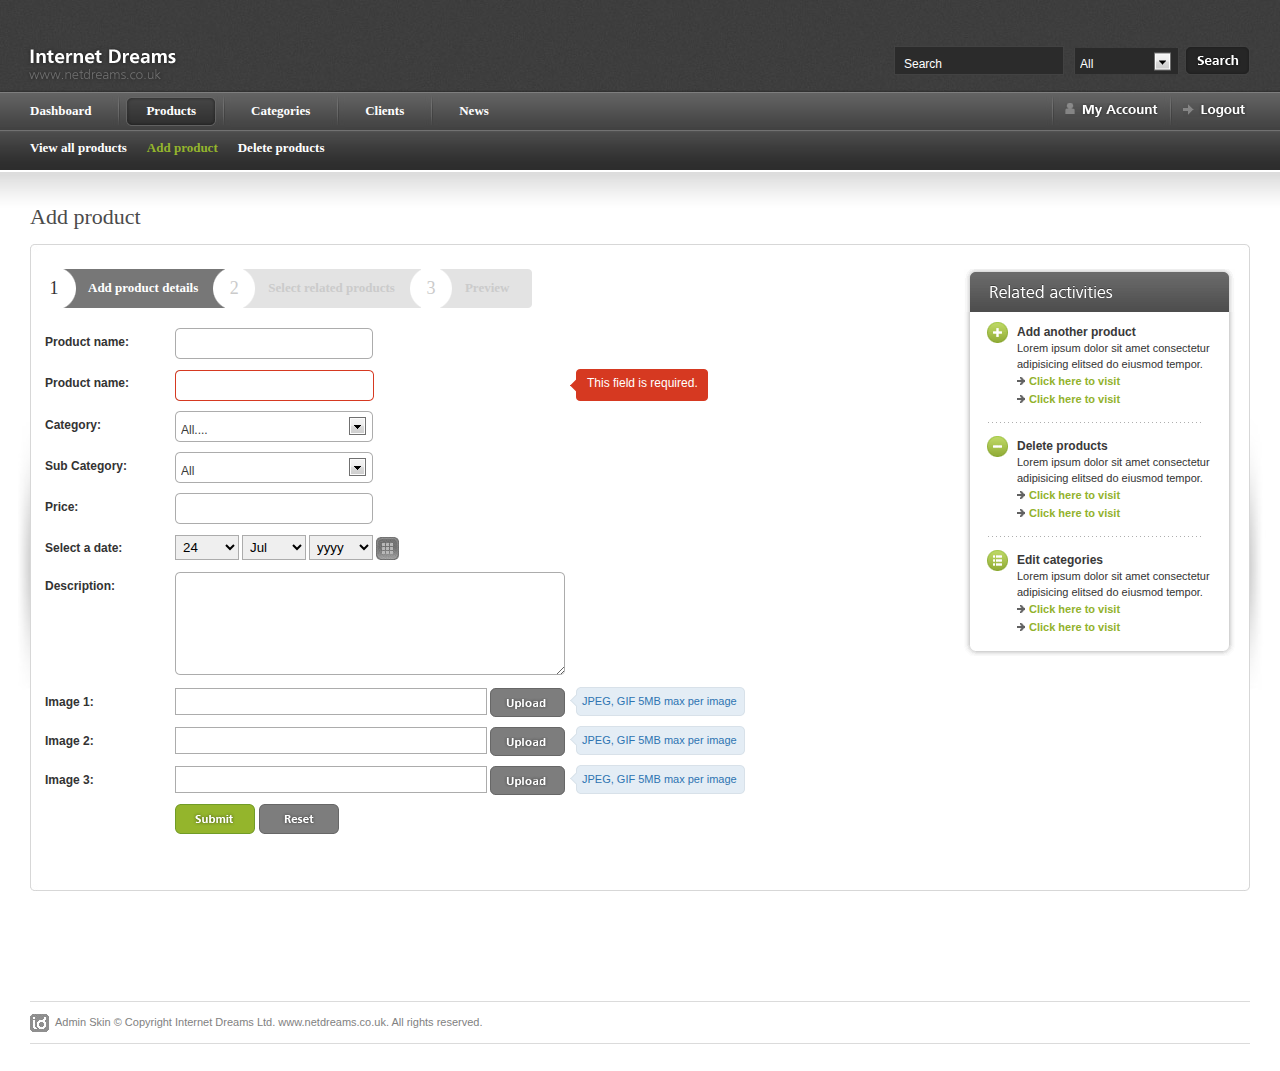
==== commit 0f8bc65b: "Asignacion localidad producto" ====
--- a/css/cms_xhtml/form.html
+++ b/css/cms_xhtml/form.html
@@ -1,4 +1,4 @@
-<!DOCTYPE html PUBLIC "-//W3C//DTD XHTML 1.0 Strict//EN" "http://www.w3.org/TR/xhtml1/DTD/xhtml1-strict.dtd">
+<!DOCTYPE html>
 <html xmlns="http://www.w3.org/1999/xhtml">
 <head>
 <meta http-equiv="Content-Type" content="text/html; charset=UTF-8" />
@@ -399,7 +399,7 @@
 		</tr>
 		<tr>
 			<th valign="top">Product name:</th>
-			<td><input type="text" class="inp-form-error" /></td>
+			<td><input id="date_picko" type="text" class="inp-form-error" /></td>
 			<td>
 			<div class="error-left"></div>
 			<div class="error-inner">This field is required.</div>
@@ -409,7 +409,7 @@
 		<th valign="top">Category:</th>
 		<td>	
 		<select  class="styledselect_form_1">
-			<option value="">All</option>
+			<option value="">All....</option>
 			<option value="">Products</option>
 			<option value="">Categories</option>
 			<option value="">Clients</option>
